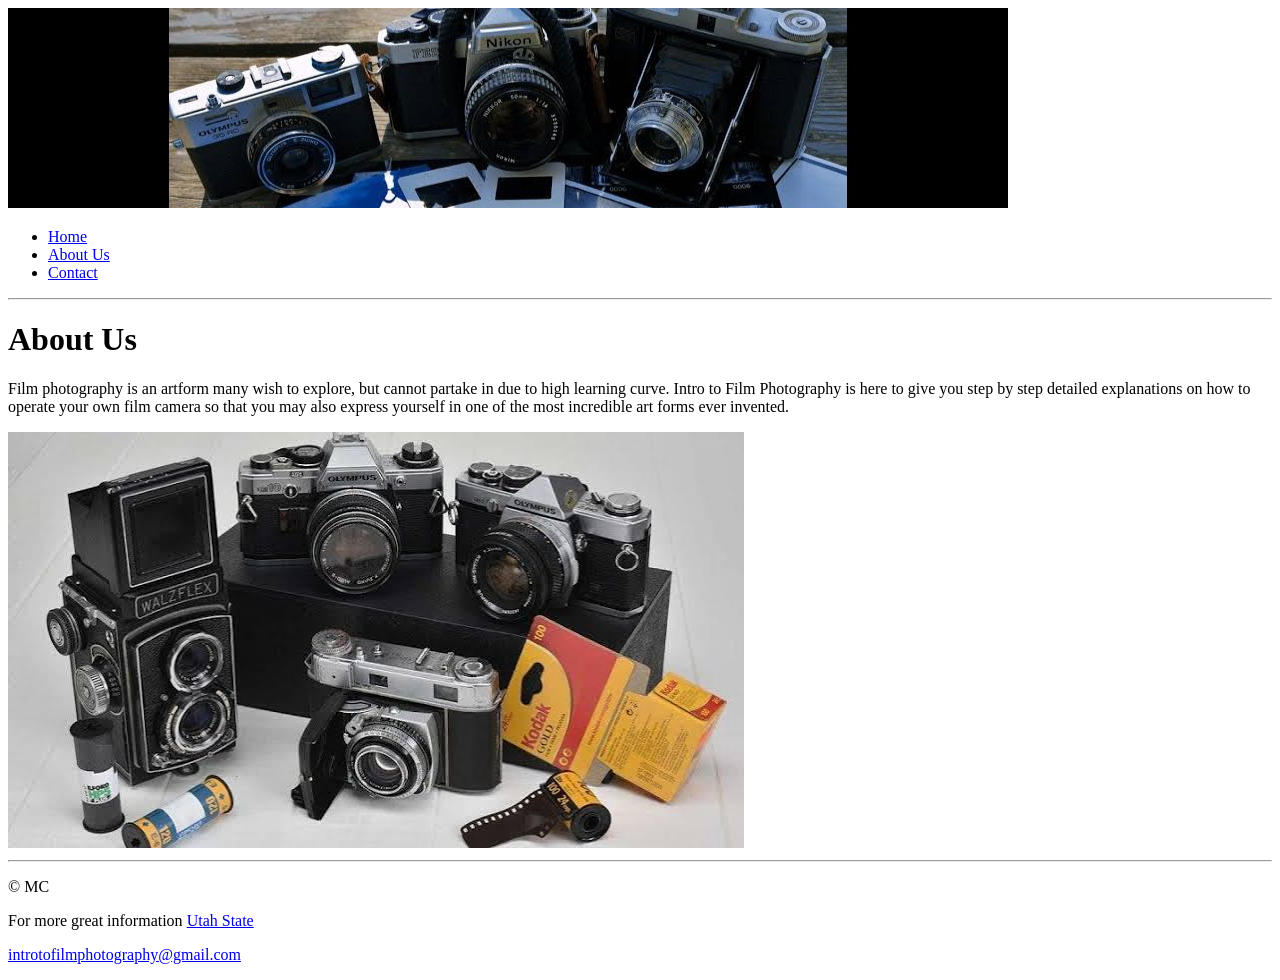
==== about.html @ 9df5ea8d "Update about.html" ====
<!DOCTYPE html>
<html>
<head>
<title>About Us</title>
</head>
<body>
<img src="images/banner for website (1) (3).jpeg">
  <ul>
    <li><a href="index.html">Home</a> </li>
    <li><a href="about.html">About Us</a> </li>
    <li><a href="contact.html">Contact</a> </li>


  </ul>
  <hr>
  
<h1>About Us</h1>
<p>Film photography is an artform many wish to explore, but cannot partake in due to high learning curve. Intro to Film Photography is here to give you step by step detailed explanations on how to operate your own film camera
so that you may also express yourself in one of the most incredible art forms ever invented. </p>
  <img src="images/2nd image for website.jpeg" alt="about us img">
  
<hr>
  <p>&copy; MC</p>
        For more great information <a href="http://usu.edu"> Utah State </a>
  
  <p><a href="mailto:info@yourdomain.com">introtofilmphotography@gmail.com</a>
</p>
</body>
</html>
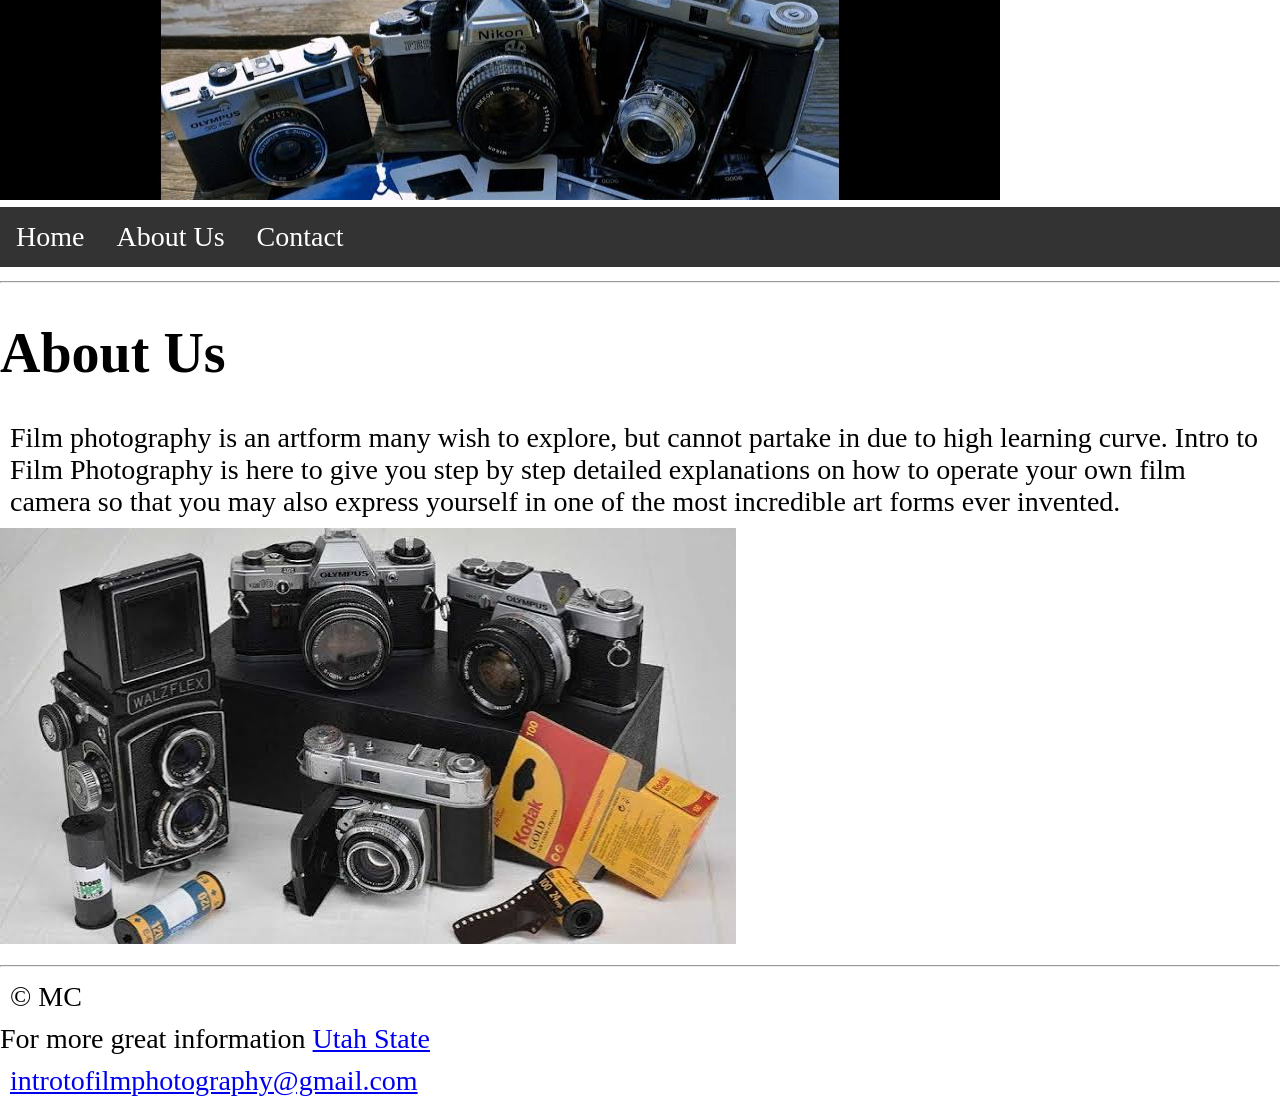
==== commit cd3c04d2: "Update about.html" ====
--- a/about.html
+++ b/about.html
@@ -1,10 +1,11 @@
 <!DOCTYPE html>
 <html>
 <head>
+   <link rel="stylesheet" href="css/mystyle.css">
 <title>About Us</title>
 </head>
 <body>
-<img src="images/banner for website (1) (3).jpeg">
+<img src="images/banner for website (1) (3).jpeg" alt="banner image">
   <ul>
     <li><a href="index.html">Home</a> </li>
     <li><a href="about.html">About Us</a> </li>
--- a/css/mystyle.css
+++ b/css/mystyle.css
@@ -0,0 +1,39 @@
+body {
+  margin: 0;
+  padding: 0;
+  font-size: 28px;
+}
+
+h2, p {
+  margin: 10px;
+}
+
+ul {
+  list-style-type: none;
+  margin: 0;
+  padding: 0;
+  overflow: hidden;
+  background-color: #333333;
+  position: sticky;
+  top: 0;
+}
+
+ul li {
+  float: left;
+}
+
+ul li a {
+  display: block;
+  color: white;
+  text-align: center;
+  padding: 14px 16px;
+  text-decoration: none;
+}
+
+ul li a:hover {
+  background-color: #111111;
+}
+
+ul li a.active {
+  background-color: #4CAF50;
+}
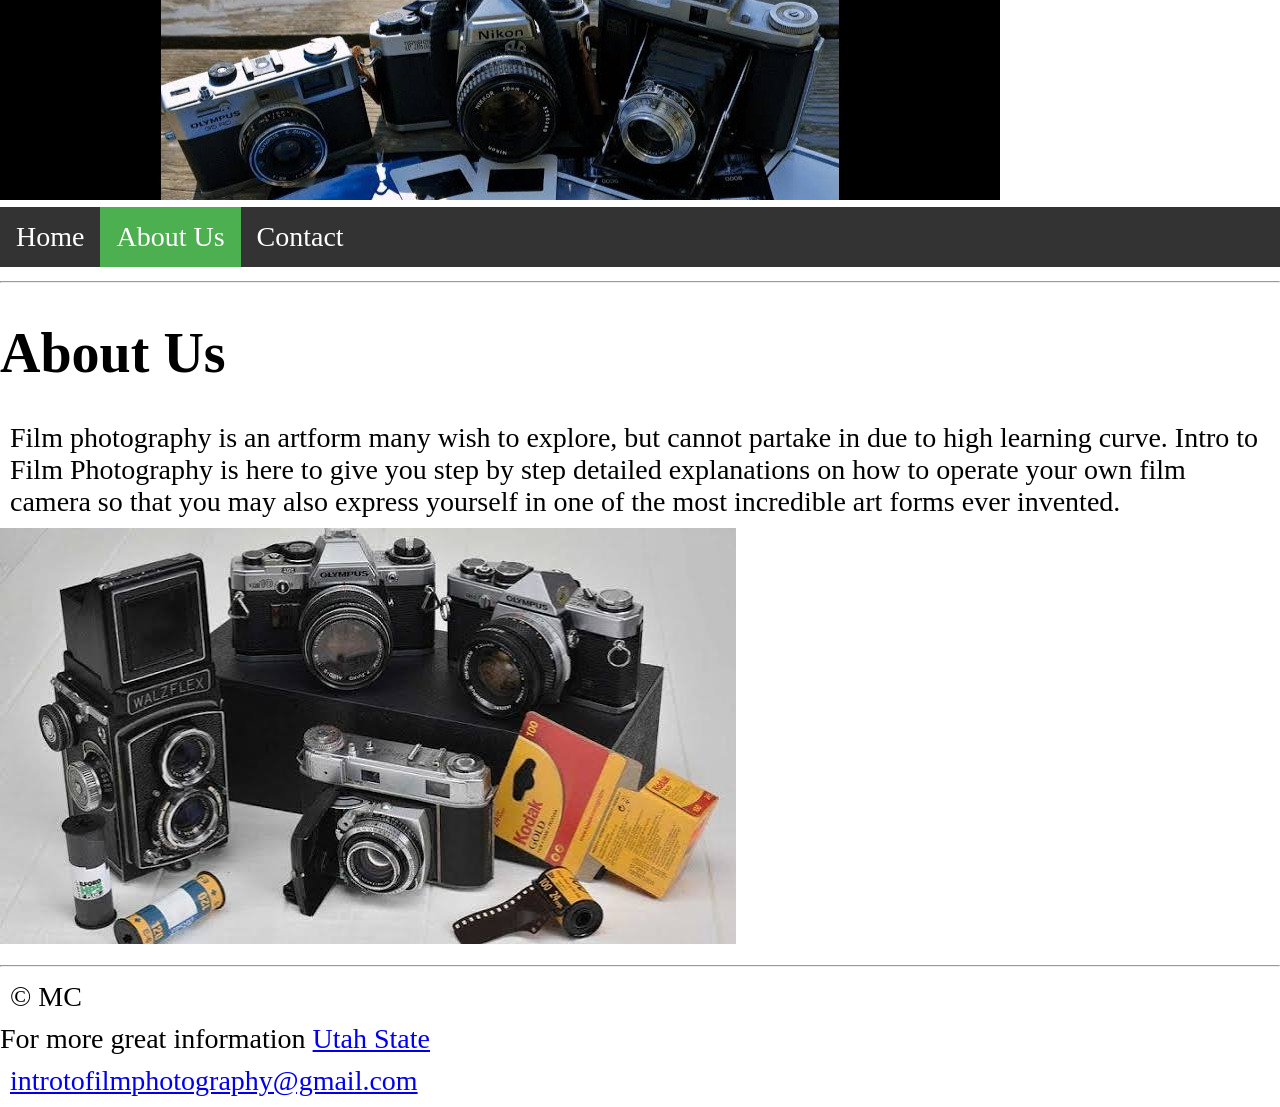
==== commit f58d6ad0: "Update about.html" ====
--- a/about.html
+++ b/about.html
@@ -8,7 +8,7 @@
 <img src="images/banner for website (1) (3).jpeg" alt="banner image">
   <ul>
     <li><a href="index.html">Home</a> </li>
-    <li><a href="about.html">About Us</a> </li>
+    <li><a class="active" href="about.html">About Us</a> </li>
     <li><a href="contact.html">Contact</a> </li>
 
 
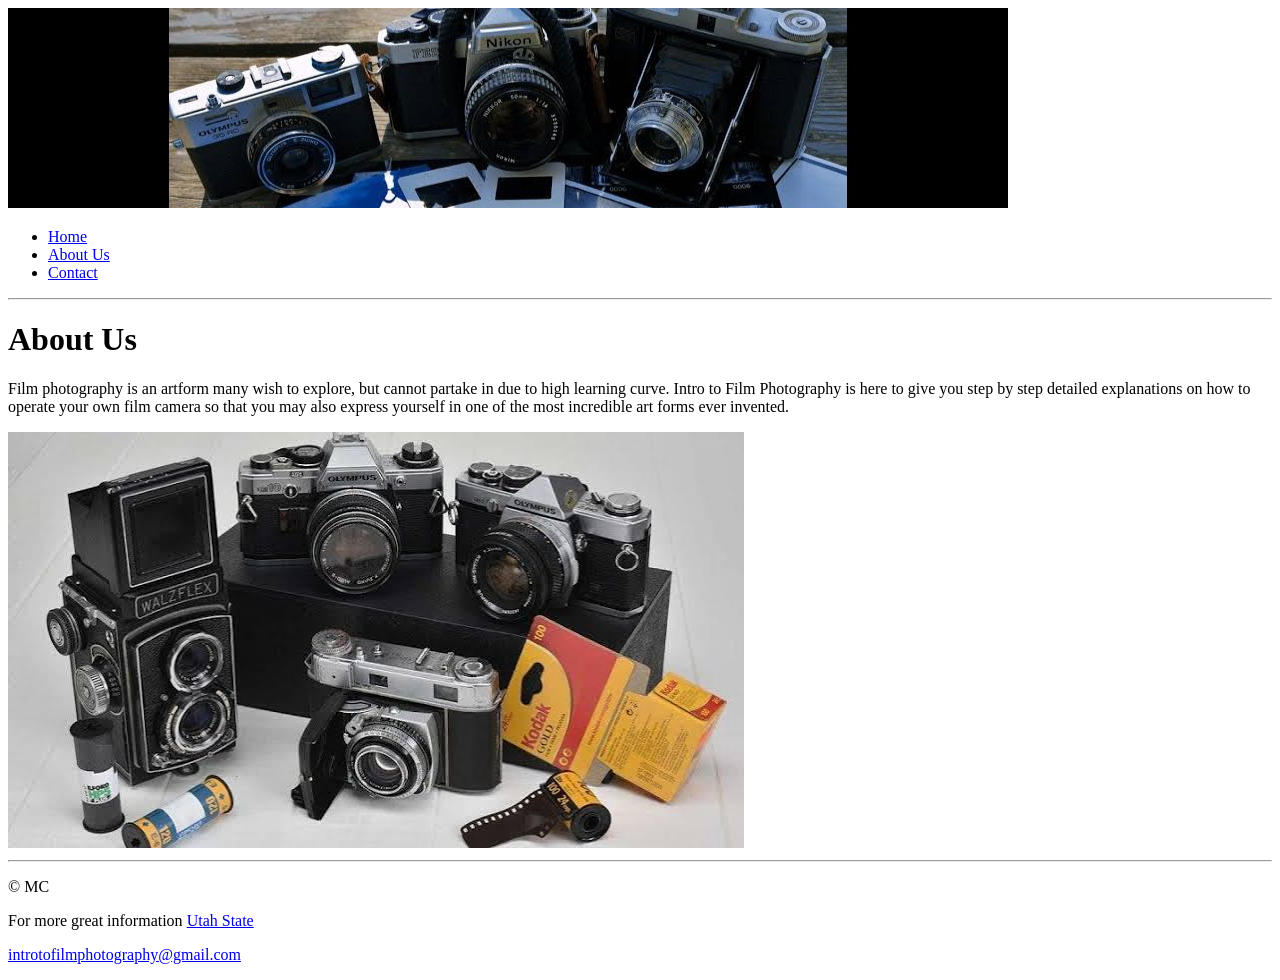
==== commit a68492a6: "Update about.html" ====
--- a/about.html
+++ b/about.html
@@ -1,6 +1,11 @@
 <!DOCTYPE html>
 <html>
 <head>
+   <meta charset="UTF-8">
+<meta name="viewport" content="width=device-width, initial-scale=1.0">
+   <meta name="description" content="Discover our mission to make analog photography accessible. Learn about our passion for teaching beginners how to navigate manual film camera settings.">
+  <meta name="keywords" content="intro to film photography, film cameras for beginners, analog camera, photography basics, teaching manual photography">
+   <meta name="author" content="Manuel"
    <link rel="stylesheet" href="css/mystyle.css">
 <title>About Us</title>
 </head>
--- a/css/mystyle.css
+++ b/css/mystyle.css
@@ -31,7 +31,7 @@
 }
 
 ul li a:hover {
-  background-color: #111111;
+  background-color: #FC6A03;
 }
 
 ul li a.active {
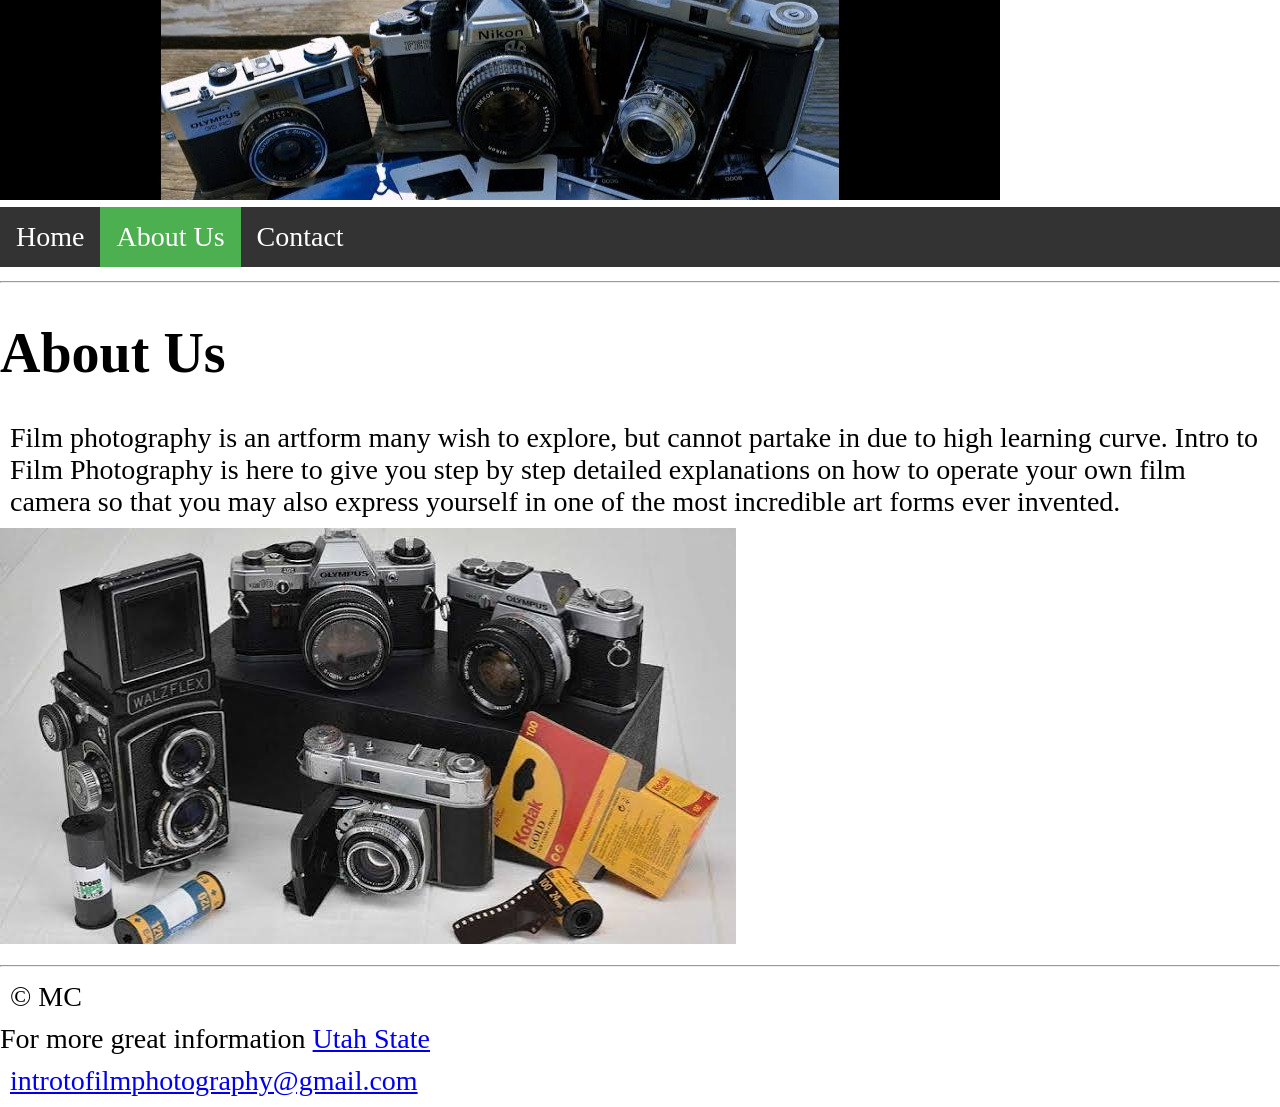
==== commit 51c302ea: "Update about.html" ====
--- a/about.html
+++ b/about.html
@@ -5,7 +5,7 @@
 <meta name="viewport" content="width=device-width, initial-scale=1.0">
    <meta name="description" content="Discover our mission to make analog photography accessible. Learn about our passion for teaching beginners how to navigate manual film camera settings.">
   <meta name="keywords" content="intro to film photography, film cameras for beginners, analog camera, photography basics, teaching manual photography">
-   <meta name="author" content="Manuel"
+   <meta name="author" content="Manuel">
    <link rel="stylesheet" href="css/mystyle.css">
 <title>About Us</title>
 </head>
